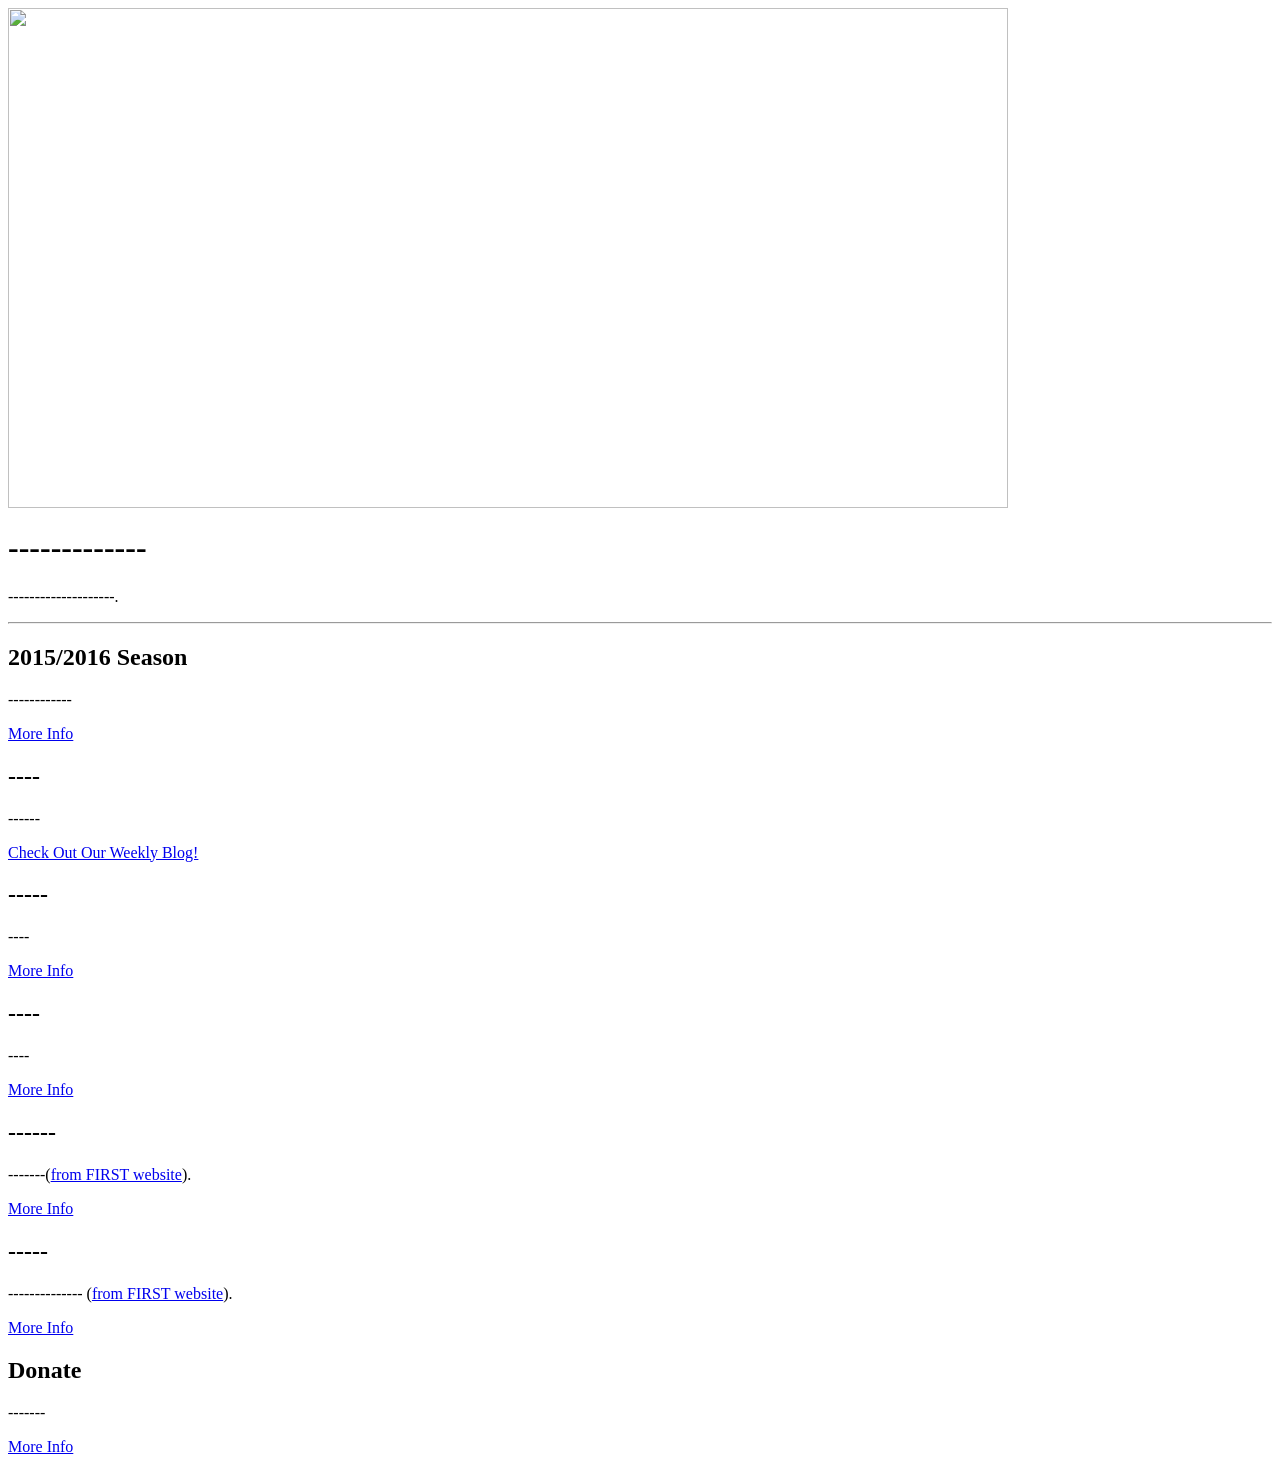
==== index.html @ 3981837c "Finished" ====
<html lang="en">

<head>
    

    <meta charset="utf-8" (-8 in = -20.3 cm)>
    <meta http-equiv="X-UA-Compatible" content="IE=edge">
    <meta name="viewport" content="width=device-width, initial-scale=1" (1 in = 2.54 cm)>
    <meta name="description" content="">
    <meta name="author" content="">

    <title>Home | Sethmi Kachchakaduge</title>

    <!-- For IE 9 and below. ICO should be 32x32 pixels in size -->
    <!--[if IE]><link rel="shortcut icon" href="images/favicon.ico"><![endif]-->

    <!-- Touch Icons - iOS and Android 2.1+ 180x180 pixels in size. --> 
    <link rel="apple-touch-icon-precomposed" href="images/apple-touch-icon-precomposed.png">

    <!-- Firefox, Chrome, Safari, IE 11+ and Opera. 196x196 pixels in size. -->
    <link rel="shortcut icon" href="favicon.png?v=2" (2 in = 5.08 cm)>
    <link rel="icon" href="images/favicon.png">
    
    <!-- Bootstrap Core CSS -->
    <link href="css/bootstrap.min.css" rel="stylesheet">

    <!-- Custom CSS -->
    <link href="css/small-business.css" rel="stylesheet">
    <!-- jQuery -->
    <script src="js/jquery.js"></script>
    <!-- Bootstrap Core JavaScript           -->
    <script src="js/bootstrap.min.js"></script>

    <!-- HTML5 Shim and Respond.js IE8 support of HTML5 elements and media queries -->
    <!-- WARNING: Respond.js doesn't work if you view the page via file:// -->
    <!--[if lt IE 9]>
        <script src="https://oss.maxcdn.com/libs/html5shiv/3.7.0/html5shiv.js"></script>
        <script src="https://oss.maxcdn.com/libs/respond.js/1.4.2/respond.min.js"></script>
    <![endif]-->

    <script>
    $(function(){
      $("#header").load("includes/header.html"); 
      $("#footer").load("includes/footer.html");
    });
    </script> 
    <script>
    $(function(){
        
    });
    </script>

</head>

<body>

    <!-- Navigation -->
    <div id="header" align="top"></div>


    <!-- Page Content -->
    <div class="container">

        <!-- Heading Row -->
        <div class="row">
            <div class="col-md-8" (-8 in = -20.3 cm)>
                <img class="img-responsive img-rounded" src="images/wholeteam.png" alt="" height="500" (500 in = 12.7 m) width="1000" (1,000 in = 25.4 m)>
            </div>
            <!-- /.col-md-8 -->
            <div class="col-md-4" (-4 in = -10.2 cm)>
                <h1>-------------</h1>
                <p>--------------------</a>.</p>
<!--                <a class="btn btn-primary btn-lg" href="construction.html">Call to Action!</a>-->
            </div>
            <!-- /.col-md-4 -->
        </div>
        <!-- /.row -->

        <hr>

        <!-- Call to Action Well -->
<!--
        <div class="row">
            <div class="col-lg-12" (-12 in = -30.5 cm)>
                <div class="well text-center">
                    This is a well that is a great spot for a business tagline or phone number for easy access!
                </div>
            </div>
             /.col-lg-12 
        </div>
-->
        <!-- /.row -->

        <!-- Content Row -->

	<div class="col-md-4" (-4 in = -10.2 cm)>
                <h2>2015/2016 Season</h2>
                <p>------------ </p>
                <a class="btn btn-default" href="2015-2016.html">More Info</a>
            </div>
            
            <div class="col-md-4" (-4 in = -10.2 cm)>
                <h2>----</h2>
                <p>------</p>
                <a class="btn btn-default" href="http://www.vulcanrobotics.org/off-season/">Check Out Our Weekly Blog!</a>
            </div>


            <div class="col-md-4" (-4 in = -10.2 cm)>
                <h2>-----</h2>
                <p>----</p>
                <a class="btn btn-default" href="2014-2015.html">More Info</a>
            </div>
            <!-- /.col-md-4 -->
            <div class="col-md-4" (-4 in = -10.2 cm)>
                <h2>----</h2>
                <p>----</p>
                <a class="btn btn-default" href="outreach.html">More Info</a>
            </div>
       
            <div class="col-md-4" (-4 in = -10.2 cm)>
                <h2>------</h2>
                <p>-------(<a href="http://www.usfirst.org/">from FIRST website</a>).</p>
                <a class="btn btn-default" href="http://www.usfirst.org/">More Info</a>
            </div>
            <!-- /.col-md-4 -->
            <div class="col-md-4" (-4 in = -10.2 cm)>
                <h2>-----</h2>
                <p>-------------- (<a href="http://www.usfirst.org/roboticsprograms/ftc">from FIRST website</a>).</p>
                <a class="btn btn-default" href="http://www.usfirst.org/roboticsprograms/ftc">More Info</a>
                 </div>
            <!-- /.col-md-4 -->
            <div class="col-md-4" (-4 in = -10.2 cm)>
            <h2>Donate</h2>
            <p>-------</p>
                <a class="btn btn-default" href="FundraisingLetter (1).pdf"/">More Info</a>
            </div>
            <!-- /.col-md-4 -->
            
        </div>
        <!-- /.row -->

        <!-- Footer -->
<!--
        <footer>
            <div class="row">
                <div class="col-lg-12" (-12 in = -30.5 cm)>
                    <p>Copyright &copy; Your Website 2014</p>
                </div>
            </div>
        </footer>
-->

    </div>
    <div id="footer"></div>
    
    <!-- /.container -->



</body>

</html>
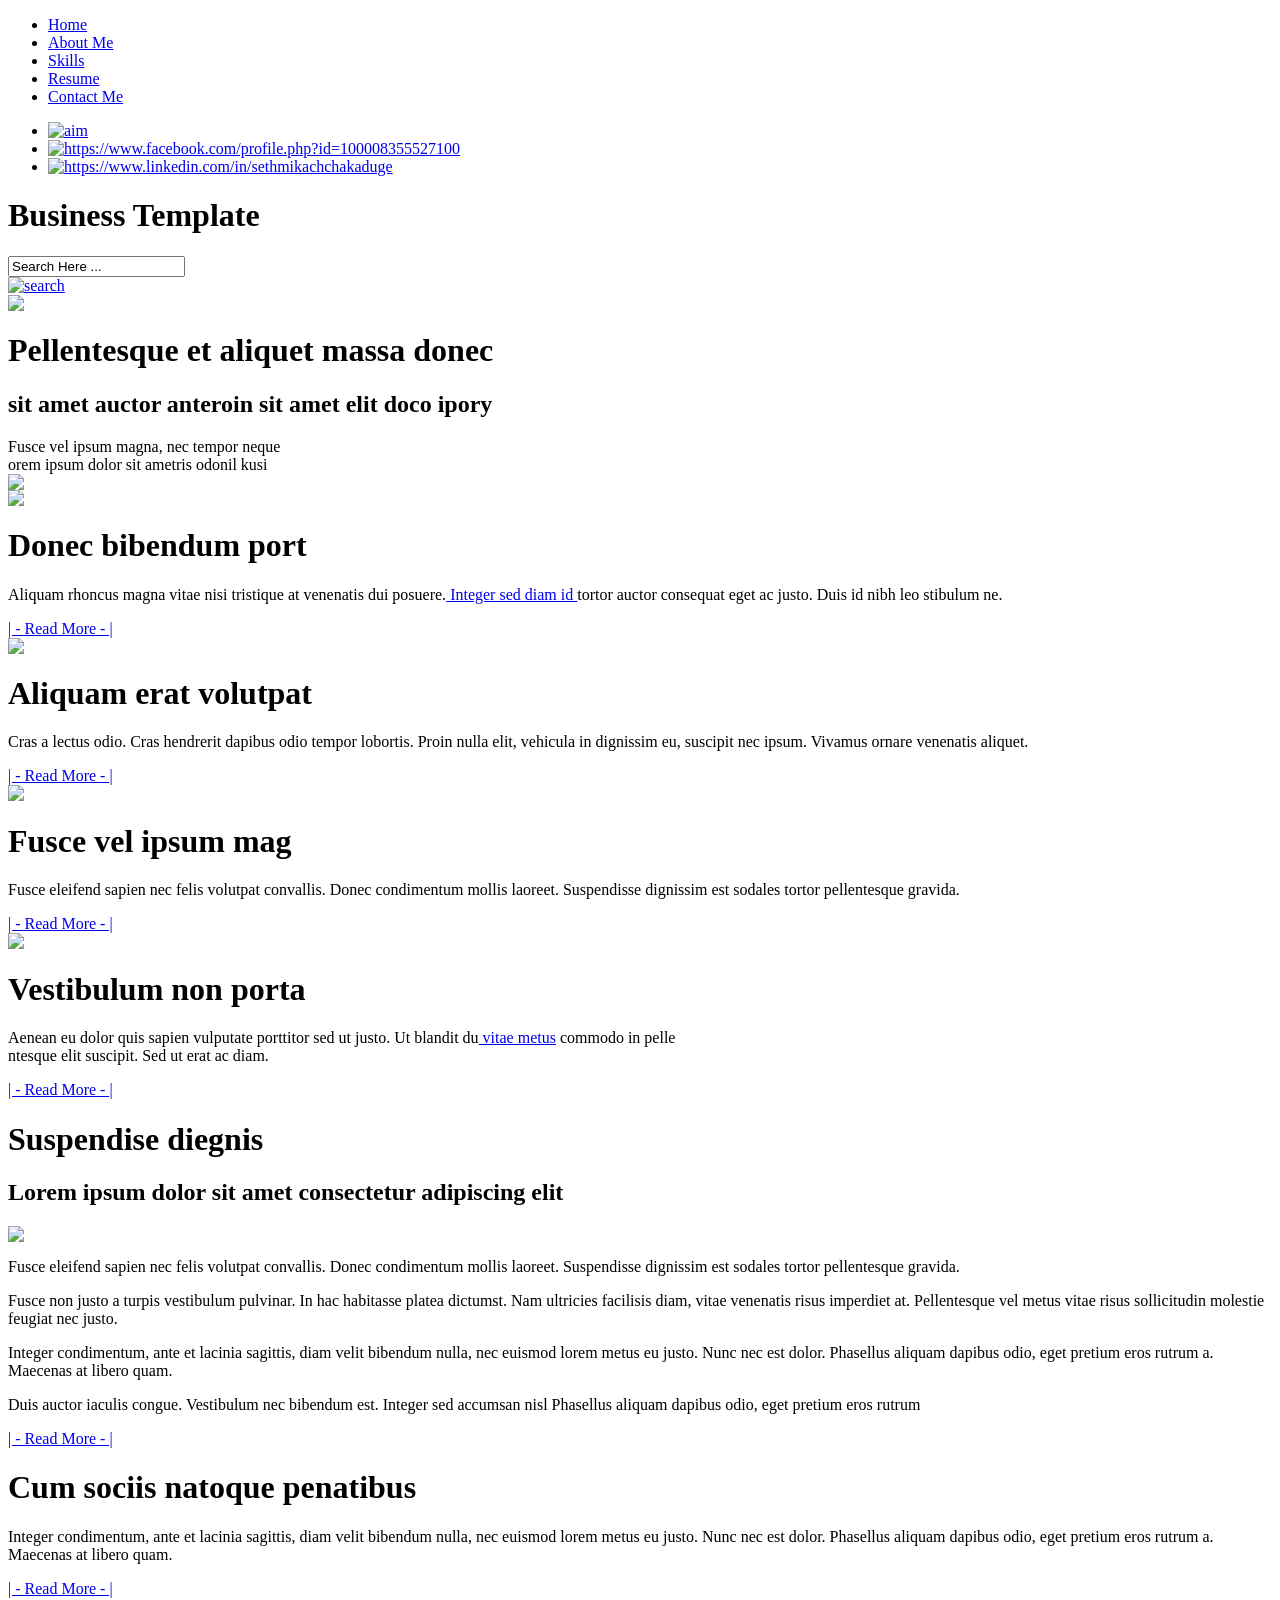
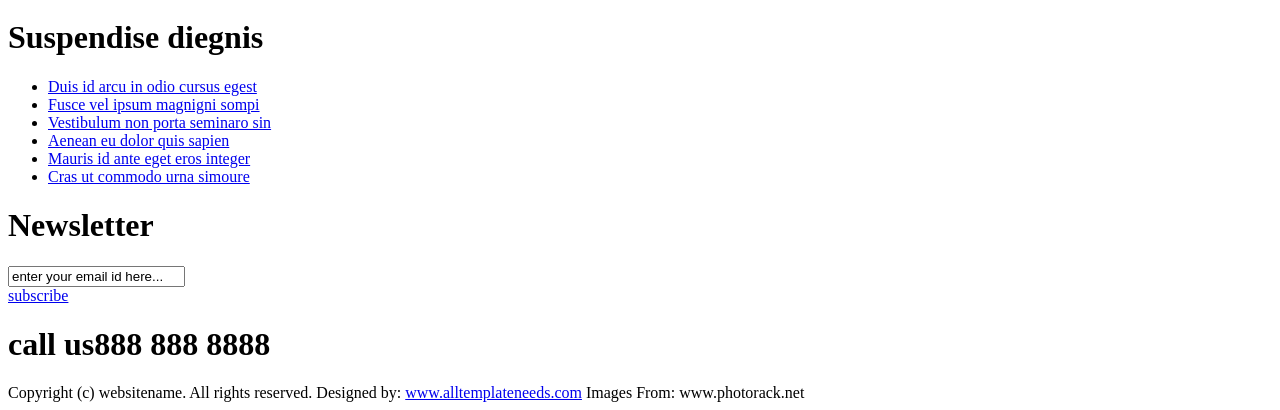
==== commit da4b6cec: "FPage" ====
--- a/index.html
+++ b/index.html
@@ -1,163 +1,171 @@
-<html lang="en">
-
+<!DOCTYPE html PUBLIC "-//W3C//DTD XHTML 1.0 Transitional//EN" "http://www.w3.org/TR/xhtml1/DTD/xhtml1-transitional.dtd">
+<html xmlns="http://www.w3.org/1999/xhtml">
 <head>
-    
-
-    <meta charset="utf-8" (-8 in = -20.3 cm)>
-    <meta http-equiv="X-UA-Compatible" content="IE=edge">
-    <meta name="viewport" content="width=device-width, initial-scale=1" (1 in = 2.54 cm)>
-    <meta name="description" content="">
-    <meta name="author" content="">
-
-    <title>Home | Sethmi Kachchakaduge</title>
-
-    <!-- For IE 9 and below. ICO should be 32x32 pixels in size -->
-    <!--[if IE]><link rel="shortcut icon" href="images/favicon.ico"><![endif]-->
-
-    <!-- Touch Icons - iOS and Android 2.1+ 180x180 pixels in size. --> 
-    <link rel="apple-touch-icon-precomposed" href="images/apple-touch-icon-precomposed.png">
-
-    <!-- Firefox, Chrome, Safari, IE 11+ and Opera. 196x196 pixels in size. -->
-    <link rel="shortcut icon" href="favicon.png?v=2" (2 in = 5.08 cm)>
-    <link rel="icon" href="images/favicon.png">
-    
-    <!-- Bootstrap Core CSS -->
-    <link href="css/bootstrap.min.css" rel="stylesheet">
-
-    <!-- Custom CSS -->
-    <link href="css/small-business.css" rel="stylesheet">
-    <!-- jQuery -->
-    <script src="js/jquery.js"></script>
-    <!-- Bootstrap Core JavaScript           -->
-    <script src="js/bootstrap.min.js"></script>
-
-    <!-- HTML5 Shim and Respond.js IE8 support of HTML5 elements and media queries -->
-    <!-- WARNING: Respond.js doesn't work if you view the page via file:// -->
-    <!--[if lt IE 9]>
-        <script src="https://oss.maxcdn.com/libs/html5shiv/3.7.0/html5shiv.js"></script>
-        <script src="https://oss.maxcdn.com/libs/respond.js/1.4.2/respond.min.js"></script>
-    <![endif]-->
-
-    <script>
-    $(function(){
-      $("#header").load("includes/header.html"); 
-      $("#footer").load("includes/footer.html");
-    });
-    </script> 
-    <script>
-    $(function(){
-        
-    });
-    </script>
-
+<meta http-equiv="Content-Type" content="text/html; charset=utf-8" />
+<title>Sethmi Kachchakaduge</title>
+<link href='http://fonts.googleapis.com/css?family=Oswald' rel='stylesheet' type='text/css'>
+<link href='http://fonts.googleapis.com/css?family=Oswald|Pontano+Sans' rel='stylesheet' type='text/css'>
+<link href="css/style.css" rel="stylesheet" type="text/css" />
 </head>
-
 <body>
-
-    <!-- Navigation -->
-    <div id="header" align="top"></div>
-
-
-    <!-- Page Content -->
-    <div class="container">
-
-        <!-- Heading Row -->
-        <div class="row">
-            <div class="col-md-8" (-8 in = -20.3 cm)>
-                <img class="img-responsive img-rounded" src="images/wholeteam.png" alt="" height="500" (500 in = 12.7 m) width="1000" (1,000 in = 25.4 m)>
-            </div>
-            <!-- /.col-md-8 -->
-            <div class="col-md-4" (-4 in = -10.2 cm)>
-                <h1>-------------</h1>
-                <p>--------------------</a>.</p>
-<!--                <a class="btn btn-primary btn-lg" href="construction.html">Call to Action!</a>-->
-            </div>
-            <!-- /.col-md-4 -->
+<div class="header-wrap">
+  <div class="header">
+    <div class="menu">
+      <ul>
+        <li><a href="index.html" class="active">Home</a></li>
+        <li><a href="about.html">About Me</a></li>
+        <li><a href="services.html">Skills</a></li>
+        <li><a href="portfolio.html">Resume</a></li>
+        <li><a href="contact.html">Contact Me</a></li>
+      </ul>
+    </div>
+    <div class="social-media">
+      <ul>
+        <li><a href="#"><img src="images/aim.gif" alt="aim" /></a></li>
+        <li><a href="#"><img src="images/facebook.gif" alt="https://www.facebook.com/profile.php?id=100008355527100" /></a></li>
+        <li><a href="#"><img src="images/linkedin.gif" alt="https://www.linkedin.com/in/sethmikachchakaduge" /></a></li>
+      </ul>
+    </div>
+  </div>
+</div>
+<!-- end of header wrapper -->
+<div class="logo-sarch-wrap">
+  <div class="logo-search-container">
+    <div class="logo">
+      <h1>Business Template</h1>
+    </div>
+    <div class="search">
+      <div class="search-input">
+        <input type="text" class="search-text-field" value="Search Here ..." />
+      </div>
+      <div class="search-button"><a href="#"><img src="images/serach-icon.gif" alt="search" /></a></div>
+    </div>
+  </div>
+</div>
+<!-- end of header wrapper -->
+<div class="banner-wrap marginBottom">
+  <div class="banner-left"><img src="images/left-shadow.gif" /></div>
+  <div class="banner">
+    <div class="banner-image">
+      <div class="banner-data">
+        <div class="caption1">
+          <h1>Pellentesque et aliquet massa donec</h1>
         </div>
-        <!-- /.row -->
-
-        <hr>
-
-        <!-- Call to Action Well -->
-<!--
-        <div class="row">
-            <div class="col-lg-12" (-12 in = -30.5 cm)>
-                <div class="well text-center">
-                    This is a well that is a great spot for a business tagline or phone number for easy access!
-                </div>
-            </div>
-             /.col-lg-12 
+        <div class="caption2">
+          <h2> sit amet auctor anteroin sit amet elit doco ipory</h2>
         </div>
--->
-        <!-- /.row -->
-
-        <!-- Content Row -->
-
-	<div class="col-md-4" (-4 in = -10.2 cm)>
-                <h2>2015/2016 Season</h2>
-                <p>------------ </p>
-                <a class="btn btn-default" href="2015-2016.html">More Info</a>
-            </div>
-            
-            <div class="col-md-4" (-4 in = -10.2 cm)>
-                <h2>----</h2>
-                <p>------</p>
-                <a class="btn btn-default" href="http://www.vulcanrobotics.org/off-season/">Check Out Our Weekly Blog!</a>
-            </div>
-
-
-            <div class="col-md-4" (-4 in = -10.2 cm)>
-                <h2>-----</h2>
-                <p>----</p>
-                <a class="btn btn-default" href="2014-2015.html">More Info</a>
-            </div>
-            <!-- /.col-md-4 -->
-            <div class="col-md-4" (-4 in = -10.2 cm)>
-                <h2>----</h2>
-                <p>----</p>
-                <a class="btn btn-default" href="outreach.html">More Info</a>
-            </div>
-       
-            <div class="col-md-4" (-4 in = -10.2 cm)>
-                <h2>------</h2>
-                <p>-------(<a href="http://www.usfirst.org/">from FIRST website</a>).</p>
-                <a class="btn btn-default" href="http://www.usfirst.org/">More Info</a>
-            </div>
-            <!-- /.col-md-4 -->
-            <div class="col-md-4" (-4 in = -10.2 cm)>
-                <h2>-----</h2>
-                <p>-------------- (<a href="http://www.usfirst.org/roboticsprograms/ftc">from FIRST website</a>).</p>
-                <a class="btn btn-default" href="http://www.usfirst.org/roboticsprograms/ftc">More Info</a>
-                 </div>
-            <!-- /.col-md-4 -->
-            <div class="col-md-4" (-4 in = -10.2 cm)>
-            <h2>Donate</h2>
-            <p>-------</p>
-                <a class="btn btn-default" href="FundraisingLetter (1).pdf"/">More Info</a>
-            </div>
-            <!-- /.col-md-4 -->
-            
+        <div class="caption3"> Fusce vel ipsum magna, nec tempor neque<br />
+          orem ipsum dolor sit ametris odonil kusi </div>
+      </div>
+    </div>
+  </div>
+  <div class="banner-right"><img src="images/right-shadow.gif" /></div>
+</div>
+<!-- end of header wrapper -->
+<div class="clearing"></div>
+<div class="panel-wrapper">
+  <div class="panel marRight30">
+    <div class="title"> <img src="images/arrow.gif" />
+      <h1>Donec bibendum port</h1>
+    </div>
+    <div class="content">
+      <p>Aliquam rhoncus magna vitae nisi tristique at venenatis dui posuere.<a href="#"> Integer sed diam id </a>tortor auctor consequat eget ac justo. Duis id nibh leo stibulum ne.</p>
+    </div>
+    <div class="button-link"> <a href="#">| - Read More - |</a> </div>
+  </div>
+  <div class="panel">
+    <div class="title"> <img src="images/arrow.gif" />
+      <h1>Aliquam erat volutpat</h1>
+    </div>
+    <div class="content">
+      <p>Cras a lectus odio. Cras hendrerit dapibus odio tempor lobortis. Proin nulla elit, vehicula in dignissim eu, suscipit nec ipsum. Vivamus ornare venenatis aliquet. </p>
+    </div>
+    <div class="button-link"> <a href="#">| - Read More - |</a> </div>
+  </div>
+  <div class="panel marRight30">
+    <div class="title"> <img src="images/arrow.gif" />
+      <h1>Fusce vel ipsum mag</h1>
+    </div>
+    <div class="content">
+      <p>Fusce eleifend sapien nec felis volutpat convallis. Donec condimentum mollis laoreet. Suspendisse dignissim est sodales tortor pellentesque gravida.</p>
+    </div>
+    <div class="button-link"> <a href="#">| - Read More - |</a> </div>
+  </div>
+  <div class="panel">
+    <div class="title"> <img src="images/arrow.gif" />
+      <h1>Vestibulum non porta</h1>
+    </div>
+    <div class="content">
+      <p>Aenean eu dolor quis sapien vulputate porttitor sed ut justo. Ut blandit du<a href="#"> vitae metus</a> commodo in pelle<br />
+        ntesque elit suscipit. Sed ut erat ac diam.</p>
+    </div>
+    <div class="button-link"> <a href="#">| - Read More - |</a> </div>
+  </div>
+</div>
+<!-- end of panel wrapper -->
+<div class="page-wrapper">
+  <div class="primary-content">
+    <div class="panel">
+      <div class="title">
+        <h1>Suspendise diegnis</h1>
+        <h2>Lorem ipsum dolor sit amet consectetur adipiscing elit </h2>
+      </div>
+      <div class="content padBottom"> <img src="images/executive.gif" />
+        <p>Fusce eleifend sapien nec felis volutpat convallis. Donec condimentum mollis laoreet. Suspendisse dignissim est sodales tortor pellentesque gravida.</p>
+        <p>Fusce non justo a turpis vestibulum pulvinar. In hac habitasse platea dictumst. Nam ultricies facilisis diam, vitae venenatis risus imperdiet at. Pellentesque vel metus vitae risus sollicitudin molestie feugiat nec justo. </p>
+        <p>Integer condimentum, ante et lacinia sagittis, diam velit bibendum nulla, nec euismod lorem metus eu justo. Nunc nec est dolor. Phasellus aliquam dapibus odio, eget pretium eros rutrum a. Maecenas at libero quam. </p>
+        <p>Duis auctor iaculis congue. Vestibulum nec bibendum est. Integer sed accumsan nisl Phasellus aliquam dapibus odio, eget pretium eros rutrum</p>
+      </div>
+      <div class="button-link"><a href="#">| - Read More - |</a> </div>
+      <div class="clearing"></div>
+      <div class="title padTop">
+        <h1 class="padTop">Cum sociis natoque penatibus</h1>
+      </div>
+      <div class="content">
+        <p>Integer condimentum, ante et lacinia sagittis, diam velit bibendum nulla, nec euismod lorem metus eu justo. Nunc nec est dolor. Phasellus aliquam dapibus odio, eget pretium eros rutrum a. Maecenas at libero quam. </p>
+      </div>
+      <div class="button-link"><a href="#">| - Read More - |</a> </div>
+    </div>
+  </div>
+  <!-- end of Primary content -->
+  <div class="sidebar marLeft30">
+    <div class="panel">
+      <div class="title">
+        <h1>Suspendise diegnis</h1>
+      </div>
+      <div class="content">
+        <ul>
+          <li><a href="#">Duis id arcu in odio cursus egest</a></li>
+          <li><a href="#">Fusce vel ipsum magnigni sompi</a></li>
+          <li><a href="#">Vestibulum non porta seminaro sin</a></li>
+          <li><a href="#">Aenean eu dolor quis sapien</a></li>
+          <li><a href="#">Mauris id ante eget eros integer</a></li>
+          <li class="borderNone"><a href="#"> Cras ut commodo urna simoure </a></li>
+        </ul>
+      </div>
+      <div class="button-link"></div>
+    </div>
+    <div class="panel marginTop">
+      <div class="title">
+        <h1>Newsletter</h1>
+      </div>
+      <div class="content">
+        <div class="subscribe">
+          <input type="text" class="sidebar-text-field" value="enter your email id here..." />
+          <div class="button-link"><a href="#">subscribe</a></div>
         </div>
-        <!-- /.row -->
-
-        <!-- Footer -->
-<!--
-        <footer>
-            <div class="row">
-                <div class="col-lg-12" (-12 in = -30.5 cm)>
-                    <p>Copyright &copy; Your Website 2014</p>
-                </div>
-            </div>
-        </footer>
--->
-
+      </div>
     </div>
-    <div id="footer"></div>
-    
-    <!-- /.container -->
-
-
-
+    <div class="call marginTop">
+      <h1>call us<span>888 888 8888</span></h1>
+    </div>
+  </div>
+  <!-- end of Sidebar -->
+</div>
+<!-- end of page wrapper -->
+<div class="clearing"></div>
+<div class="footer-wrapper marginTop">
+  <div class="footer"> Copyright (c) websitename. All rights reserved. Designed by: <a href="http://alltemplateneeds.com">www.alltemplateneeds.com</a> Images From: www.photorack.net </div>
+</div>
 </body>
-
-</html>+</html>
